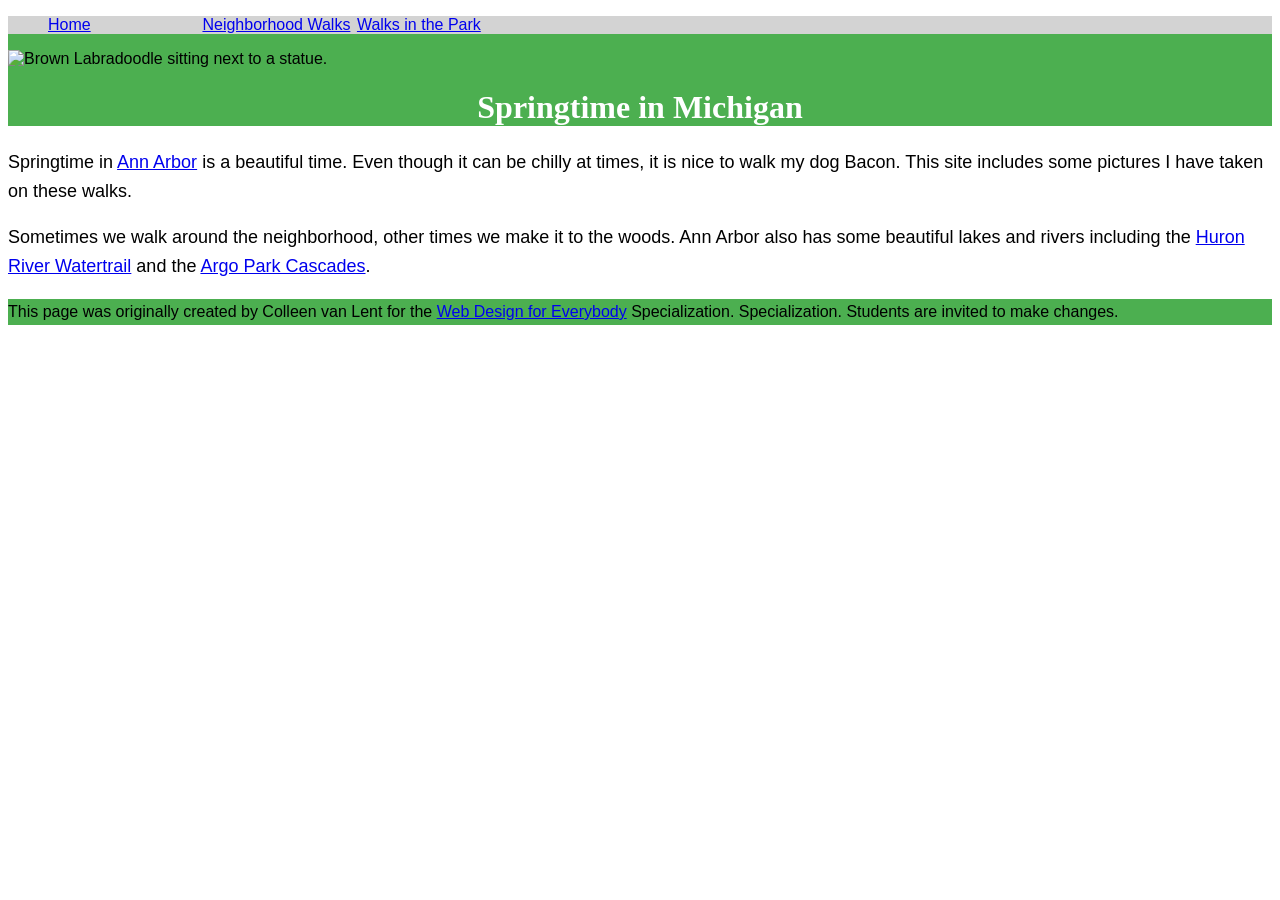
==== index.html @ 5736bacb "Add files via upload" ====
<!DOCTYPE html>
<html lang="en">

<head>
  <meta charset="utf-8">
  <meta name="viewport" content="width=device-width">
  <title>Springtime In Michigan</title>
  <!-- You will need to link to the CSS file -->
  <link rel="stylesheet" href="css/style.css">
</head>

<body>
  <header>
    <nav>
      <ul>
        <li><a href="index.html">Home</a></li>
        <li><a href="neighborhood.html">Neighborhood Walks</a></li>
        <li><a href="parks.html">Walks in the Park</a></li>
      </ul>
    </nav>
    <img src="https://picsum.photos/300/200?random=31" width="200" alt="Brown Labradoodle sitting next to a statue.">
    <h1>Springtime in Michigan</h1>
  </header>
  <main>
    <p>Springtime in <a href="https://www.michigan.org/city/ann-arbor">Ann Arbor</a> is a beautiful time. Even though
      it can be chilly at times, it is nice to walk my dog Bacon. This site includes some pictures I have taken on
      these walks. </p>

    <p>Sometimes we walk around the neighborhood, other times we make it to the woods. Ann Arbor also has some
      beautiful lakes and rivers including the <a
        href="https://www.annarbor.org/things-to-do/recreation-outdoors/huron-river/">Huron River Watertrail</a> and
      the <a href="https://www.a2gov.org/departments/Parks-Recreation/parks-places/argo/pages/default.aspx">Argo Park
        Cascades</a>.</p>

  </main>
  <footer>
    <p>This page was originally created by Colleen van Lent for the <a
        href="https://www.coursera.org/specializations/web-design"> Web Design for Everybody</a> Specialization.
      Specialization. Students are invited to make changes.</p>
  </footer>

</body>

</html>
---- css/style.css ----
/* Body */
body{
    font-family: Arial, Helvetica, sans-serif;
    font-size: 16px;
}

/* Header */
header{
    background-color: #4CAF50;
}

/* Navigation */
nav{
    background-color: #D3D3D3;
}

/* Main */
main{
    background-color: #FFFFFF;
    font-size: 18px;
}

/* Footer */
footer{
    background-color: #4CAF50;
}

/* List items */
li{
    display: inline-block;
    width: 150px;
}

/* Main heading */
h1{
    text-align: center;
    font-family: Georgia, "Times New Roman", serif;
    color: white;
}

/* Paragraphs */
p{
    line-height: 1.6;
}
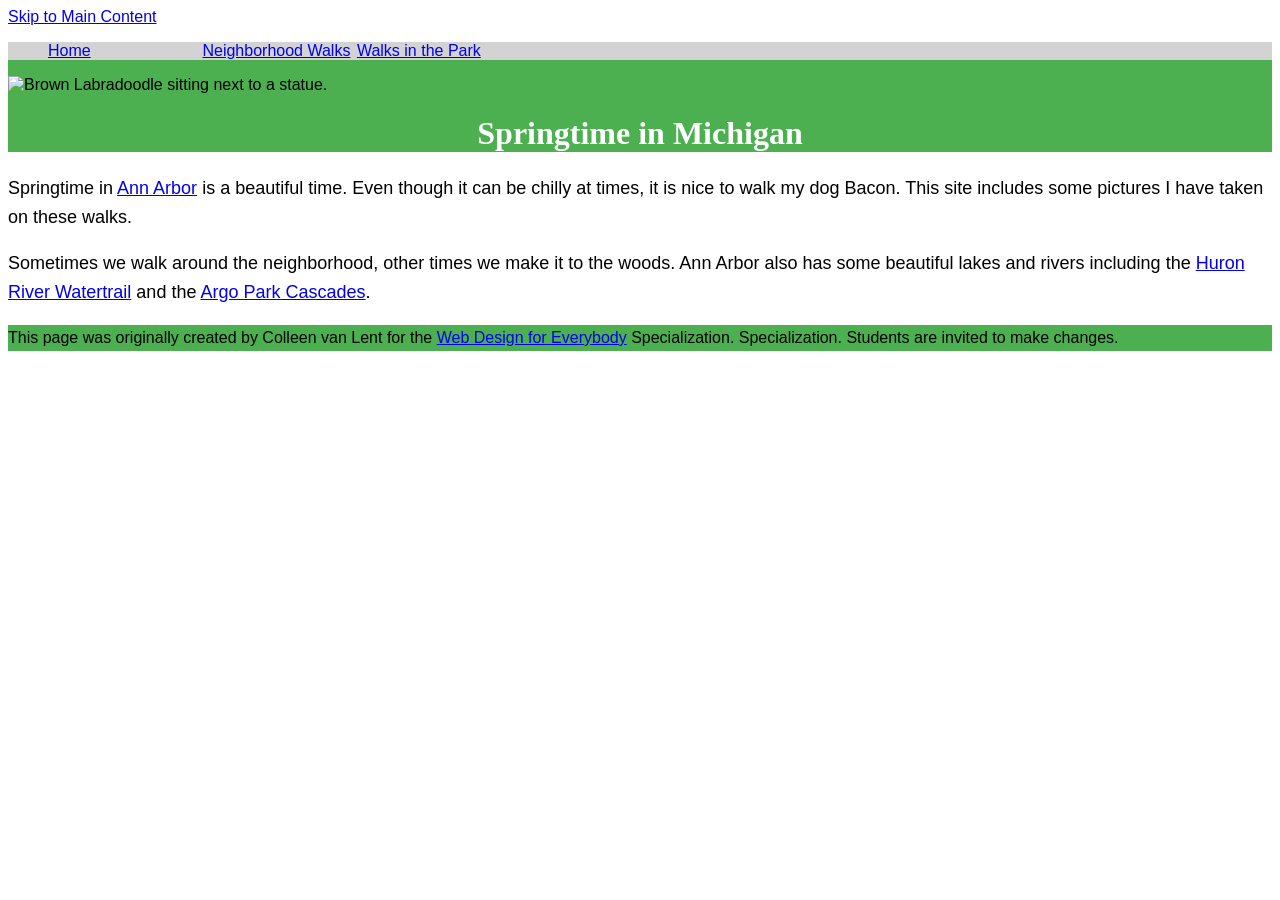
==== commit b71b6e25: "Update index.html" ====
--- a/index.html
+++ b/index.html
@@ -10,6 +10,7 @@
 </head>
 
 <body>
+  <a href="#main-content" class="skip">Skip to Main Content</a>
   <header>
     <nav>
       <ul>
